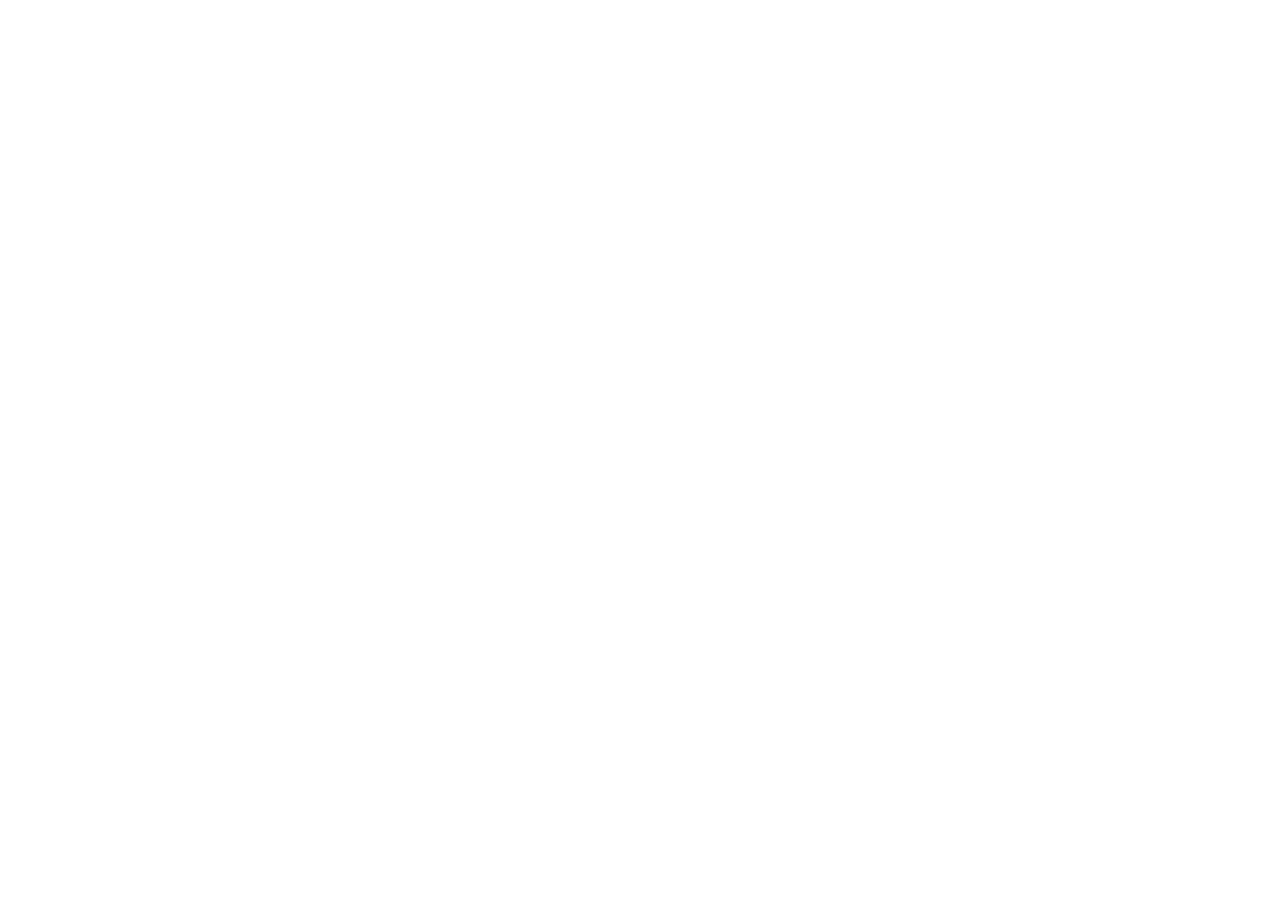
==== contact.html @ 7f02596b "updating layout of website" ====
<!DOCTYPE html>
<html lang="en">

<head>
    <meta charset="UTF-8">
    <meta http-equiv="X-UA-Compatible" content="IE=edge">
    <meta name="viewport" content="width=device-width, initial-scale=1.0">
    <title>Document</title>
</head>

<body>

</body>

</html>
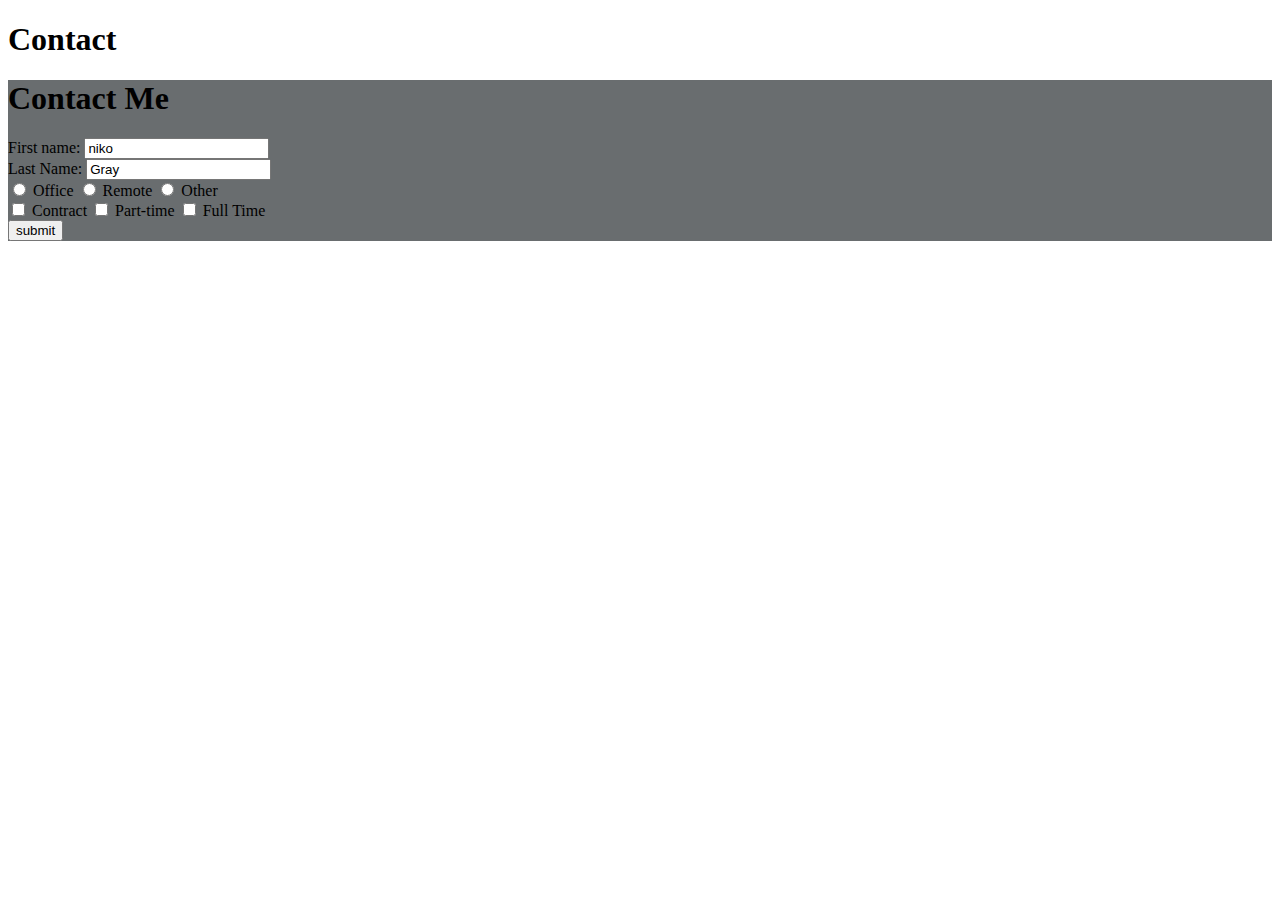
==== commit 1fbc6b5a: "updating new website layout" ====
--- a/contact.html
+++ b/contact.html
@@ -10,6 +10,42 @@
 
 <body>
 
+    <h1>Contact</h1>
+    <section style="background-color:rgb(105, 109, 111) ;">
+        <form action="">
+
+            <h1>Contact Me</h1>
+            <div class="input-group">
+                <label for="first-name">First name: </label>
+                <input type="text" id="first-name" name="first-name" value="niko">
+            </div>
+            <div class="input-group">
+                <label for="last-name">Last Name: </label>
+                <input type="text" id="last-name" name="last-name" value="Gray">
+
+            </div>
+            <div class="input-section">
+                <input type="radio" id="office" name="office" value="office">
+                <label for="office">Office</label>
+                <input type="radio" id="remote" name="remote" value="remote">
+                <label for="remote">Remote</label>
+                <input type="radio" id="other" name="other" value="other">
+                <label for="other">Other</label>
+
+            </div>
+            <div class="input-section">
+                <input type="checkbox" id="contract" name="contract" value="contract">
+                <label for="contract">Contract</label>
+                <input type="checkbox" id="part-time" name="part-time" value="part-time">
+                <label for="part-time">Part-time</label>
+                <input type="checkbox" id="full-time" name="full-time" value="full-time">
+                <label for="full-time">Full Time</label>
+            </div>
+            <input type="submit" value="submit" name="" id="">
+
+        </form>
+    </section>
+
 </body>
 
 </html>